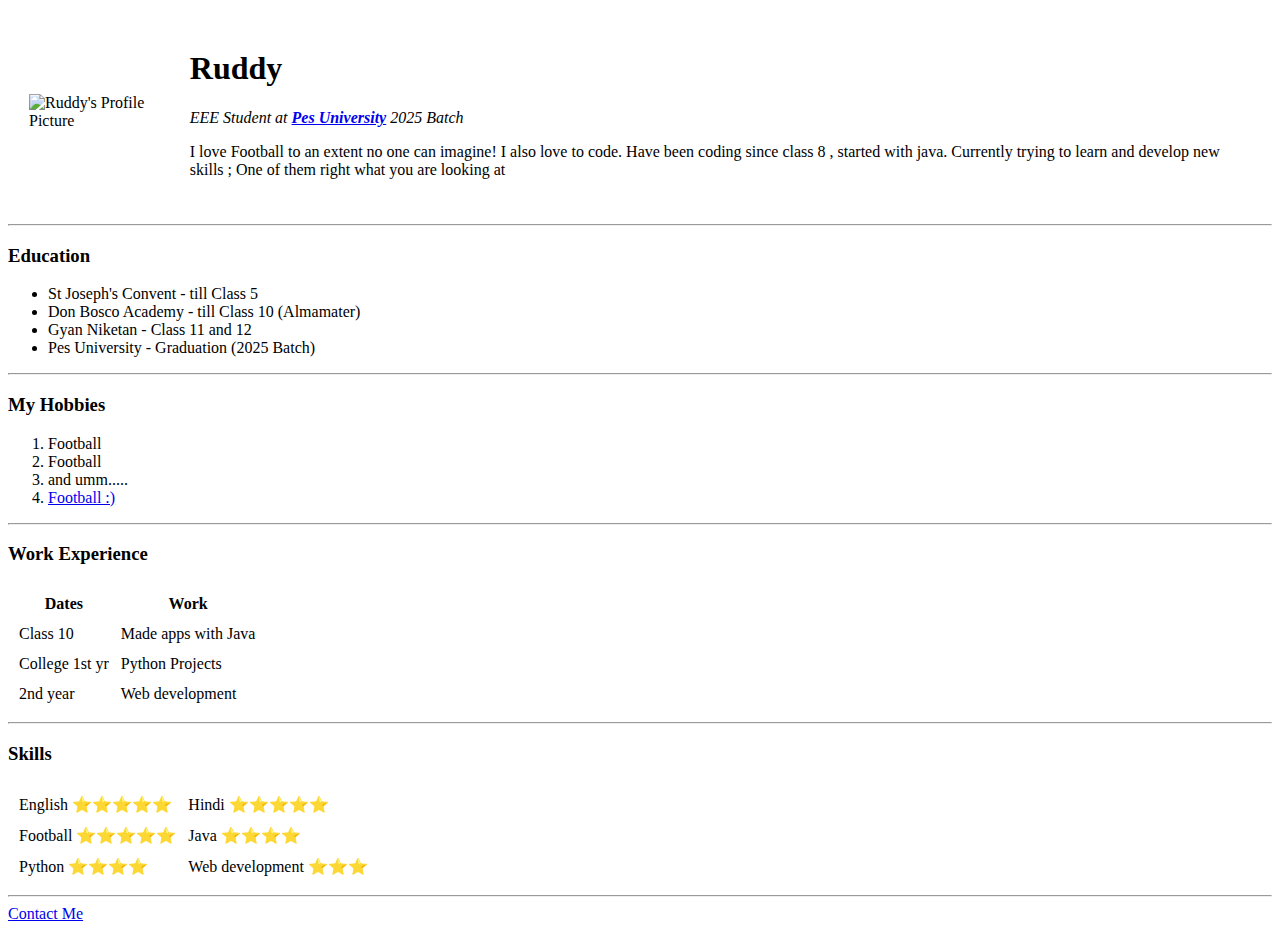
==== index.html @ 56d17af7 "Add initial CV website files" ====
<!DOCTYPE html>
<html lang="en">
<head>
    <meta charset="UTF-8">
    <meta http-equiv="X-UA-Compatible" content="IE=edge">
    <meta name="viewport" content="width=device-width, initial-scale=1.0">
    <title>Ruddy's Personal Website</title>
</head>
<body>
    <table cellspacing="20">
        <tr>
            <td><img src="img.png" alt="Ruddy's Profile Picture" width="250" height="250"></td>
            <td><h1>Ruddy</h1>
                <p><em>EEE Student at <strong><a href="https://pes.edu/">Pes University</a></strong> 2025 Batch</em></p>
                <p>I love Football to an extent no one can imagine! I also love to code. Have been coding since class 8 , started with java. 
                   Currently trying to learn and develop new skills ; One of them right what you are looking at</p></td>
        </tr>
    </table>
    <hr> 
    <h3>Education</h3>
    <ul>
        <li> St Joseph's Convent - till Class 5</li>
        <li> Don Bosco Academy - till Class 10 (Almamater)</li>
        <li> Gyan Niketan - Class 11 and 12</li>
        <li> Pes University - Graduation (2025 Batch)</li>
    </ul>
    <hr>
    <h3>My Hobbies</h3>
    <ol>
        <li> Football</li>
        <li> Football</li>
        <li> and umm.....</li>
        <li> <a href="https://www.shutterstock.com/search/i-love-football">Football :)</a></li>
    </ol>
    <hr>
    <h3>Work Experience</h3>
    <table cellspacing="10">
        <thead>
            <tr>
                <th>Dates</th>
                <th>Work</th>
            </tr>
        </thead>
        <tbody>
            <tr>
                <td>Class 10</td>
                <td>Made apps with Java</td>
            </tr>
            <tr>
                <td>College 1st yr</td>
                <td>Python Projects</td>
            </tr>
            <tr>
                <td>2nd year</td>
                <td>Web development</td>
            </tr>
        </tbody>
    </table>
    <hr>
    <h3>Skills</h3>
    <table cellspacing="10">
        <tr>
            <td>English ⭐⭐⭐⭐⭐</td>
            <td>Hindi ⭐⭐⭐⭐⭐</td>
        </tr>
        <tr>
            <td>Football ⭐⭐⭐⭐⭐</td>
            <td>Java ⭐⭐⭐⭐</td>
        </tr>
        <tr>
            <td>Python ⭐⭐⭐⭐</td>
            <td>Web development ⭐⭐⭐</td>
        </tr>
    </table>
    <hr>
    <a href="contact.html">Contact Me</a>

</body>
</html>
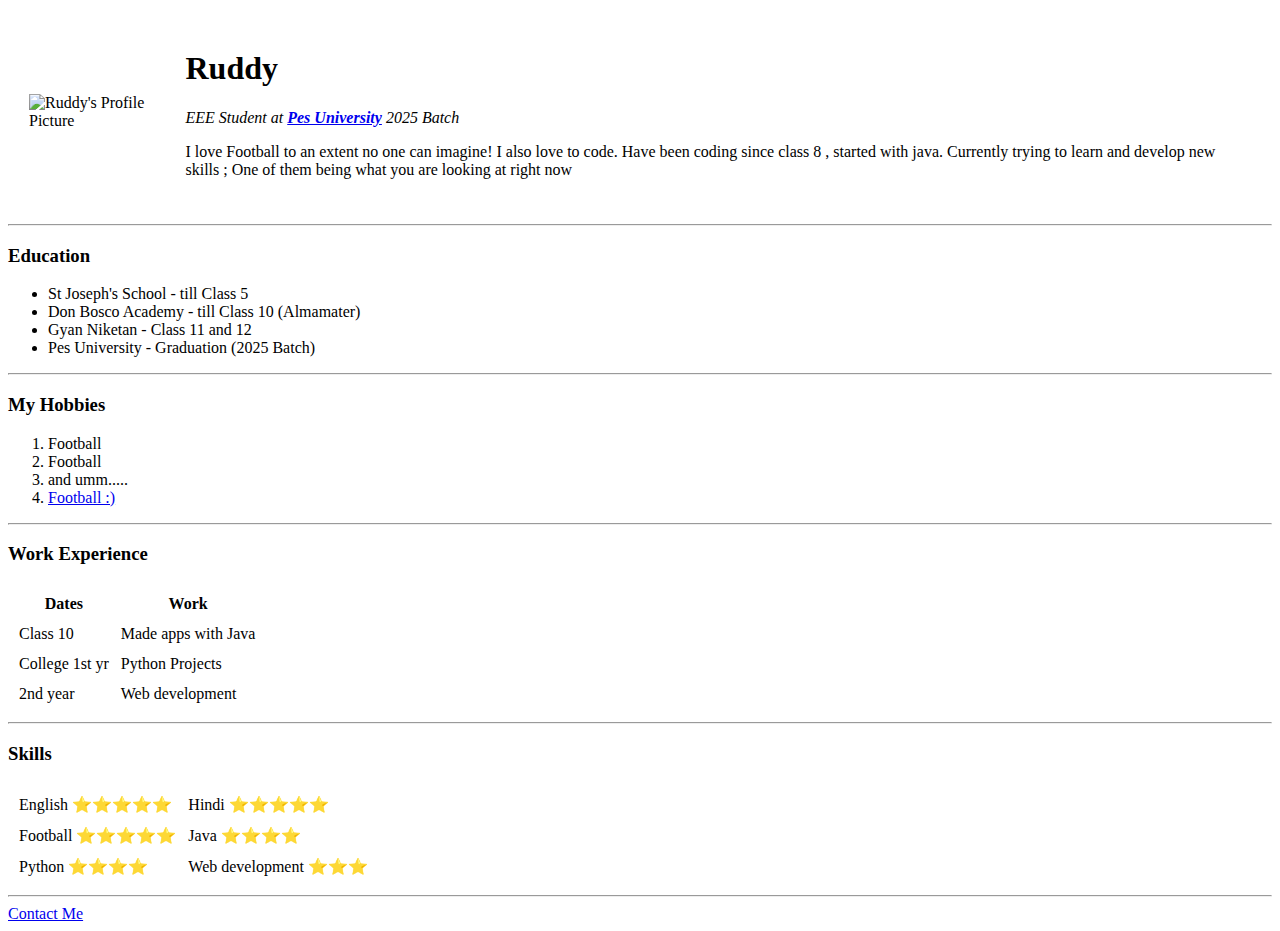
==== commit a40e82ff: "Update index.html" ====
--- a/index.html
+++ b/index.html
@@ -13,13 +13,13 @@
             <td><h1>Ruddy</h1>
                 <p><em>EEE Student at <strong><a href="https://pes.edu/">Pes University</a></strong> 2025 Batch</em></p>
                 <p>I love Football to an extent no one can imagine! I also love to code. Have been coding since class 8 , started with java. 
-                   Currently trying to learn and develop new skills ; One of them right what you are looking at</p></td>
+                   Currently trying to learn and develop new skills ; One of them being what you are looking at right now</p></td>
         </tr>
     </table>
     <hr> 
     <h3>Education</h3>
     <ul>
-        <li> St Joseph's Convent - till Class 5</li>
+        <li> St Joseph's School - till Class 5</li>
         <li> Don Bosco Academy - till Class 10 (Almamater)</li>
         <li> Gyan Niketan - Class 11 and 12</li>
         <li> Pes University - Graduation (2025 Batch)</li>
@@ -76,4 +76,4 @@
     <a href="contact.html">Contact Me</a>
 
 </body>
-</html>+</html>
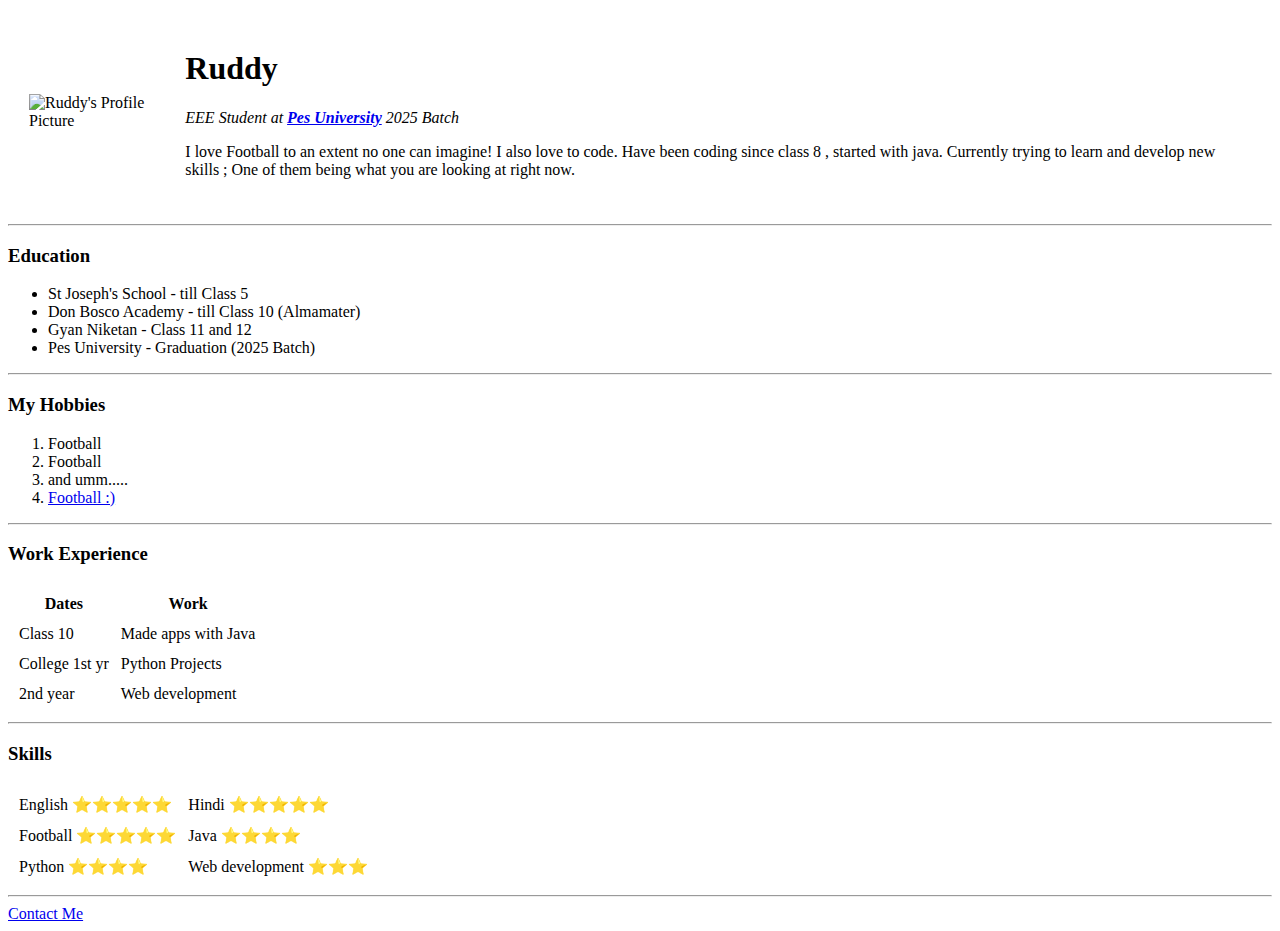
==== commit ef671b72: "Update index.html (modified few text lines)" ====
--- a/index.html
+++ b/index.html
@@ -13,7 +13,7 @@
             <td><h1>Ruddy</h1>
                 <p><em>EEE Student at <strong><a href="https://pes.edu/">Pes University</a></strong> 2025 Batch</em></p>
                 <p>I love Football to an extent no one can imagine! I also love to code. Have been coding since class 8 , started with java. 
-                   Currently trying to learn and develop new skills ; One of them being what you are looking at right now</p></td>
+                   Currently trying to learn and develop new skills ; One of them being what you are looking at right now.</p></td>
         </tr>
     </table>
     <hr> 
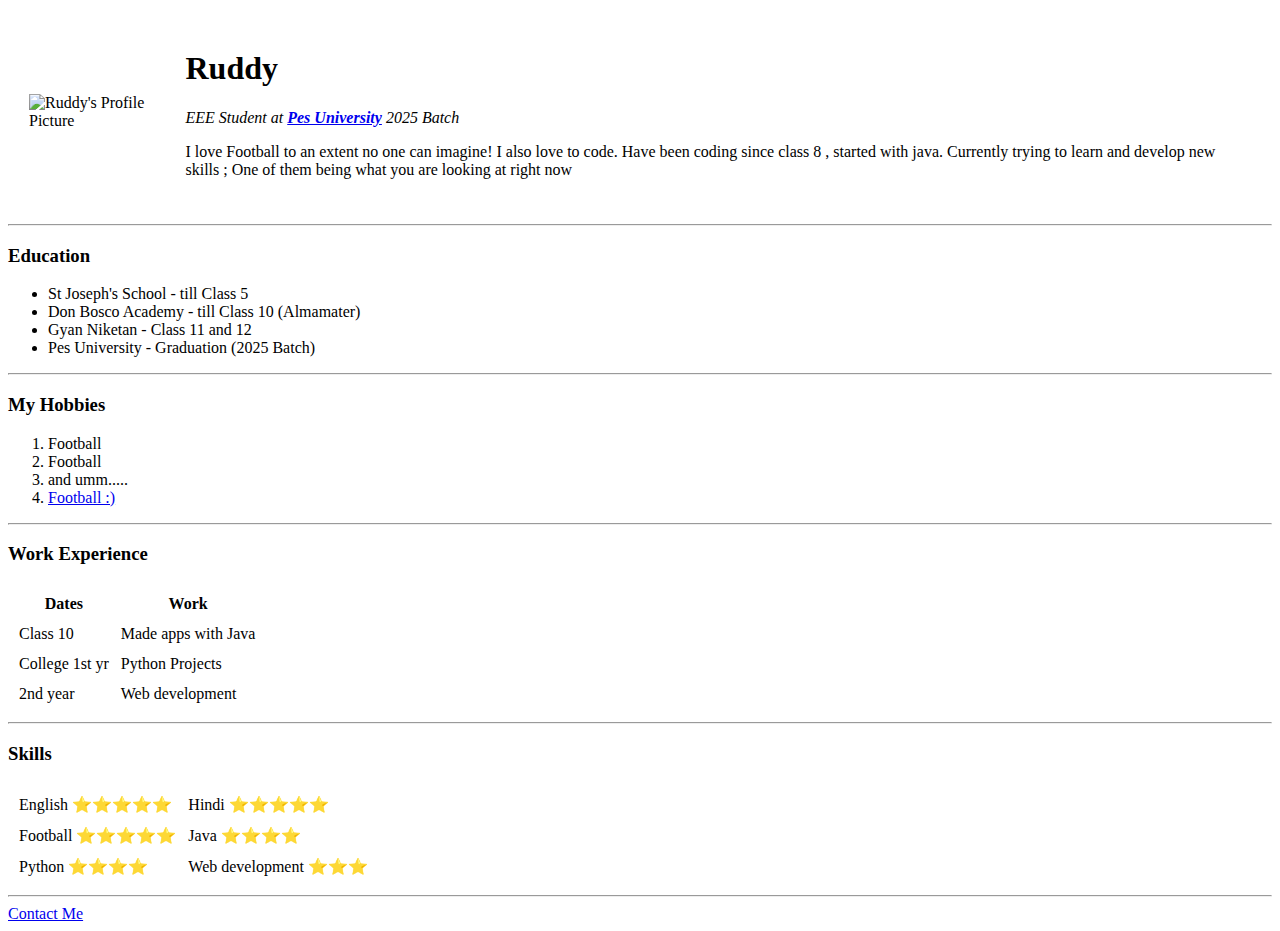
==== commit 1f2b237a: "Update index.html" ====
--- a/index.html
+++ b/index.html
@@ -5,6 +5,8 @@
     <meta http-equiv="X-UA-Compatible" content="IE=edge">
     <meta name="viewport" content="width=device-width, initial-scale=1.0">
     <title>Ruddy's Personal Website</title>
+    <link rel="stylesheet" href="styles.css">
+
 </head>
 <body>
     <table cellspacing="20">
@@ -13,7 +15,7 @@
             <td><h1>Ruddy</h1>
                 <p><em>EEE Student at <strong><a href="https://pes.edu/">Pes University</a></strong> 2025 Batch</em></p>
                 <p>I love Football to an extent no one can imagine! I also love to code. Have been coding since class 8 , started with java. 
-                   Currently trying to learn and develop new skills ; One of them being what you are looking at right now.</p></td>
+                   Currently trying to learn and develop new skills ; One of them being what you are looking at right now</p></td>
         </tr>
     </table>
     <hr> 
